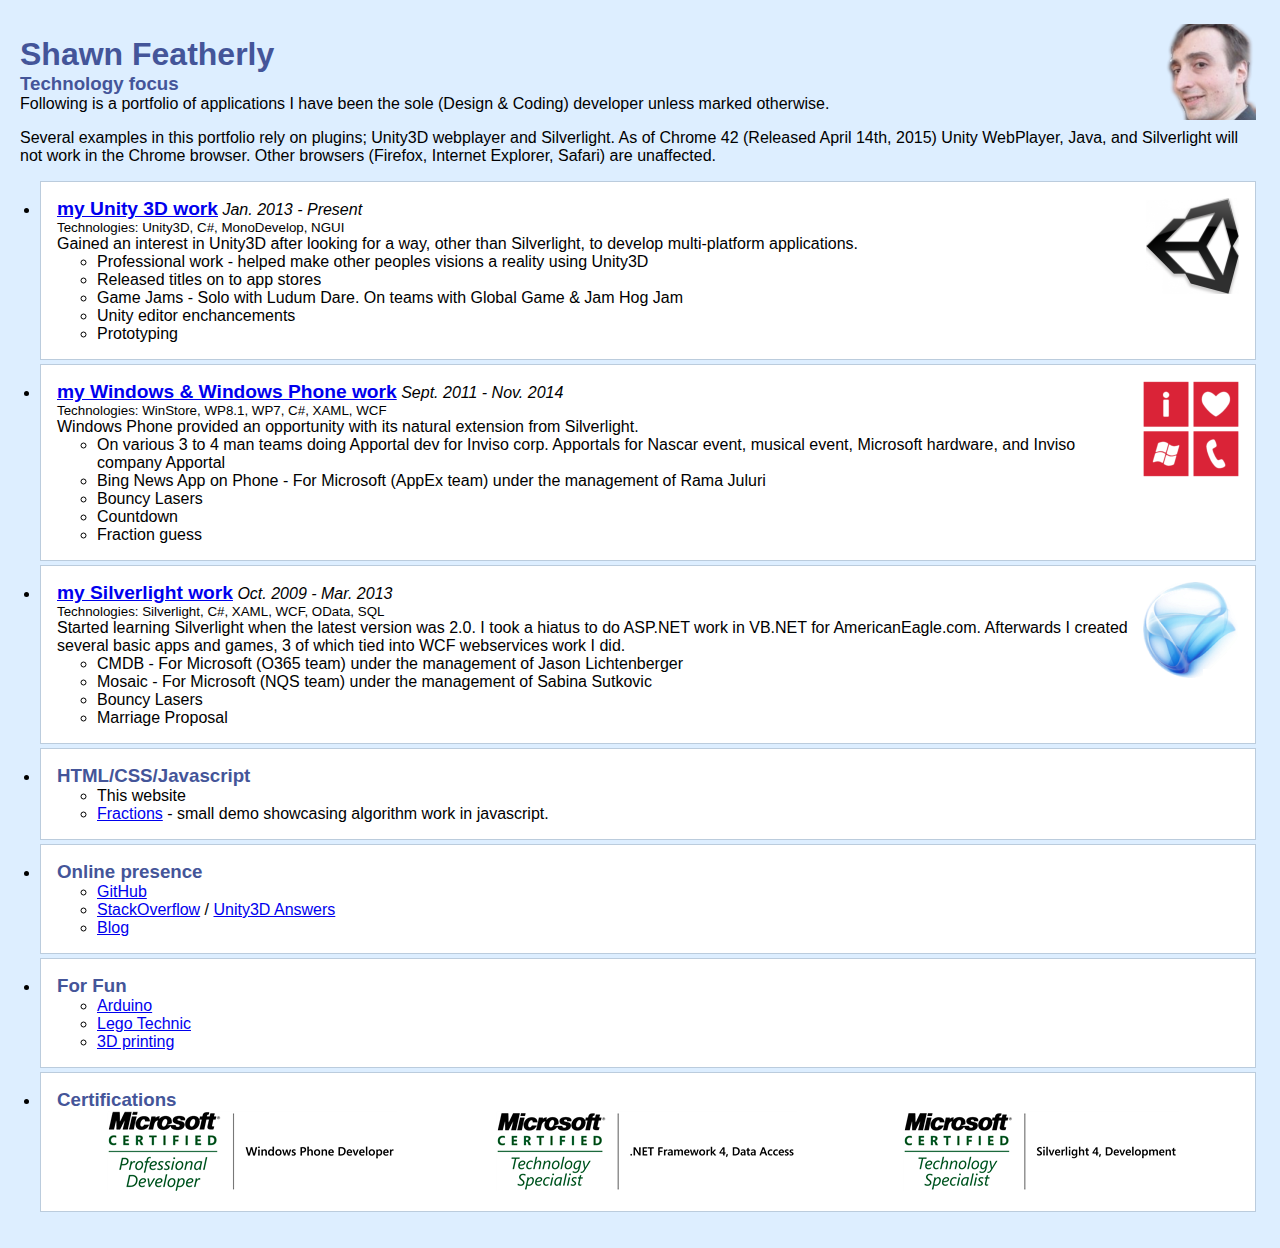
==== index.html @ 307e87ba "GlobalGameJam 2017 "Waves"" ====
﻿<!DOCTYPE HTML PUBLIC "-//W3C//DTD HTML 4.01 Transitional//EN"
        "http://www.w3.org/TR/html4/loose.dtd">
<html> 
<head> 
  <title>Shawn Featherly</title>
  <link type="text/css" rel="stylesheet" href="style.css">
  <meta http-equiv="Content-Type" content="text/html;charset=utf-8">
  <script><!--Begin Analytics-->
    (function(i,s,o,g,r,a,m){i['GoogleAnalyticsObject']=r;i[r]=i[r]||function(){
    (i[r].q=i[r].q||[]).push(arguments)},i[r].l=1*new Date();a=s.createElement(o),
    m=s.getElementsByTagName(o)[0];a.async=1;a.src=g;m.parentNode.insertBefore(a,m)
    })(window,document,'script','//www.google-analytics.com/analytics.js','ga');
    ga('create', 'UA-47555464-1', 'featherly.net');
    ga('send', 'pageview');
  </script><!--End Analytics-->
</head>

<body>
  <img class="logo" src="images/ShawnFeatherly.png" alt="Photo of Shawn Featherly">
  <p>
    <h1>Shawn Featherly</h1>
    <h3>Technology focus</h3>
    <!-- https://docs.google.com/document/d/1D4jhaSvDStlWErvJrpxNiSKnr5v4bPIxl4ML3D_ylL4 -->

  Following is a portfolio of applications I have been the sole (Design & Coding) developer unless marked otherwise.
  </p>

  <p>Several examples in this portfolio rely on plugins; Unity3D webplayer and Silverlight. As of Chrome 42 (Released April 14th, 2015) Unity WebPlayer, Java, and Silverlight will not work in the Chrome browser. Other browsers (Firefox, Internet Explorer, Safari) are unaffected.</p>
<ul class="root"> 
  <li> 
    <img class="logo" src="images/Unity3D.png" alt="Unity 3D logo">
    <a href="Unity3D.html">my Unity 3D work</a> <i>Jan. 2013 - Present</i><br />
    <sub>Technologies: Unity3D, C#, MonoDevelop, NGUI</sub><br />
    Gained an interest in Unity3D after looking for a way, other than Silverlight, to develop multi-platform applications.
    <ul> 
      <li>Professional work - helped make other peoples visions a reality using Unity3D</li> 
      <li>Released titles on to app stores</li>
      <li>Game Jams - Solo with Ludum Dare. On teams with Global Game & Jam Hog Jam</li>
      <li>Unity editor enchancements</li>
      <li>Prototyping</li> 
    </ul> 
  </li>

  <li> 
    <img class="logo" src="images/WindowsPhone.png" alt="I love Windows Phone logo">
    <a href="WindowsPhone.html">my Windows & Windows Phone work</a> <i>Sept. 2011 - Nov. 2014</i><br />
    <sub>Technologies: WinStore, WP8.1, WP7, C#, XAML, WCF</sub><br /> 
    Windows Phone provided an opportunity with its natural extension from Silverlight.
    <ul>
      <li>On various 3 to 4 man teams doing Apportal dev for Inviso corp. Apportals for Nascar event, musical event, Microsoft hardware, and Inviso company Apportal</li> 
      <li>Bing News App on Phone - For Microsoft (AppEx team) under the management of Rama Juluri</li> 
      <li>Bouncy Lasers</li> 
      <li>Countdown</li> 
      <li>Fraction guess</li> 
    </ul> 
  </li>

  <li>
    <img class="logo" src="images/Silverlight.png" alt="Silverlight logo">
    <a href="Silverlight.html">my Silverlight work</a> <i>Oct. 2009 - Mar. 2013</i><br />
    <sub>Technologies: Silverlight, C#, XAML, WCF, OData, SQL</sub><br />
    Started learning Silverlight when the latest version was 2.0. I took a hiatus to do ASP.NET work in VB.NET for AmericanEagle.com. Afterwards I created several basic apps and games, 3 of which tied into WCF webservices work I did.
    <ul> 
      <li>CMDB - For Microsoft (O365 team) under the management of Jason Lichtenberger</li>
      <li>Mosaic - For Microsoft (NQS team) under the management of Sabina Sutkovic</li>
      <li>Bouncy Lasers</li> 
      <li>Marriage Proposal</li>
    </ul> 
  </li>

  <li>
    <h3>HTML/CSS/Javascript</h3>
    <ul> 
      <li>This website</li>
      <li><a href="Javascript/Fractions.html">Fractions</a> - small demo showcasing algorithm work in javascript.</li> 
    </ul> 
  </li>

  <li>
    <h3>Online presence</h3>
    <ul> 
      <li><a href="https://github.com/Feddas">GitHub</a></li>
      <li><a href="http://stackoverflow.com/users/228738/shawnfeatherly">StackOverflow</a> / <a href="http://answers.unity3d.com/users/98288/shawnfeatherly.html">Unity3D Answers</a></li> 
      <li><a href="http://feddas.blogspot.com/">Blog</a></li>
    </ul> 
  </li>

  <li>
    <h3>For Fun</h3>
    <ul>
      <li><a href="http://fritzing.org/profiles/Feddas/">Arduino</a></li>
      <li><a href="https://rebrickable.com/mocs/Feddas/technicthomas">Lego Technic</a></li>
      <li><a href="http://www.thingiverse.com/thing:17820/">3D printing</a></li>
    </ul>
  </li>

  <li>
    <h3>Certifications</h3><br />
    <div class="third"><img src="images/LogoMcpdWinPhone.png" alt="MCPD for Windows Phone"></div>
    <div class="third"><img src="images/LogoMctsDataAccess.png" alt="MCTS for Data Access"></div>
    <div class="third"><img src="images/LogoMctsSilverlight.png" alt="MCTS for Silverlight"></div>
  </li>
</ul>
</body>
</html>
---- style.css ----
/* style.css - Shawn Featherlys' style sheet */

body {
  margin: 0;
  padding: 20px;
  font-family:Arial;
  color: black;
  background: #def;
}

h1,h2,h3,h4,h5,h6 { 
  color: #459;
  margin:0;
}

li > h3 {
  display: inline-block;
}

/* start: image styles
 */
img.logo {
  float: right;
  height: 96px;
}

body > img.logo {
  margin: 4px;
}

.third {
  text-align: center;
  display: inline-block;
  width: 33%;
  min-width: 290px; /* special case that matches the width of the cert images for better image wrapping */
}
/* end: image styles
 */

ul.root {
  margin-left: -1.5em;
}

ul.root > li {
  background: white;
  padding: 1em;
  margin: 4px;
  border: solid;
  border-width: 1px;
  border-color: #bcd;
}

ul.root > li > a:first-of-type { /* selector for item title */
  font-weight: bold;
  font-size: 120%;
  /* text-decoration: none; */
}
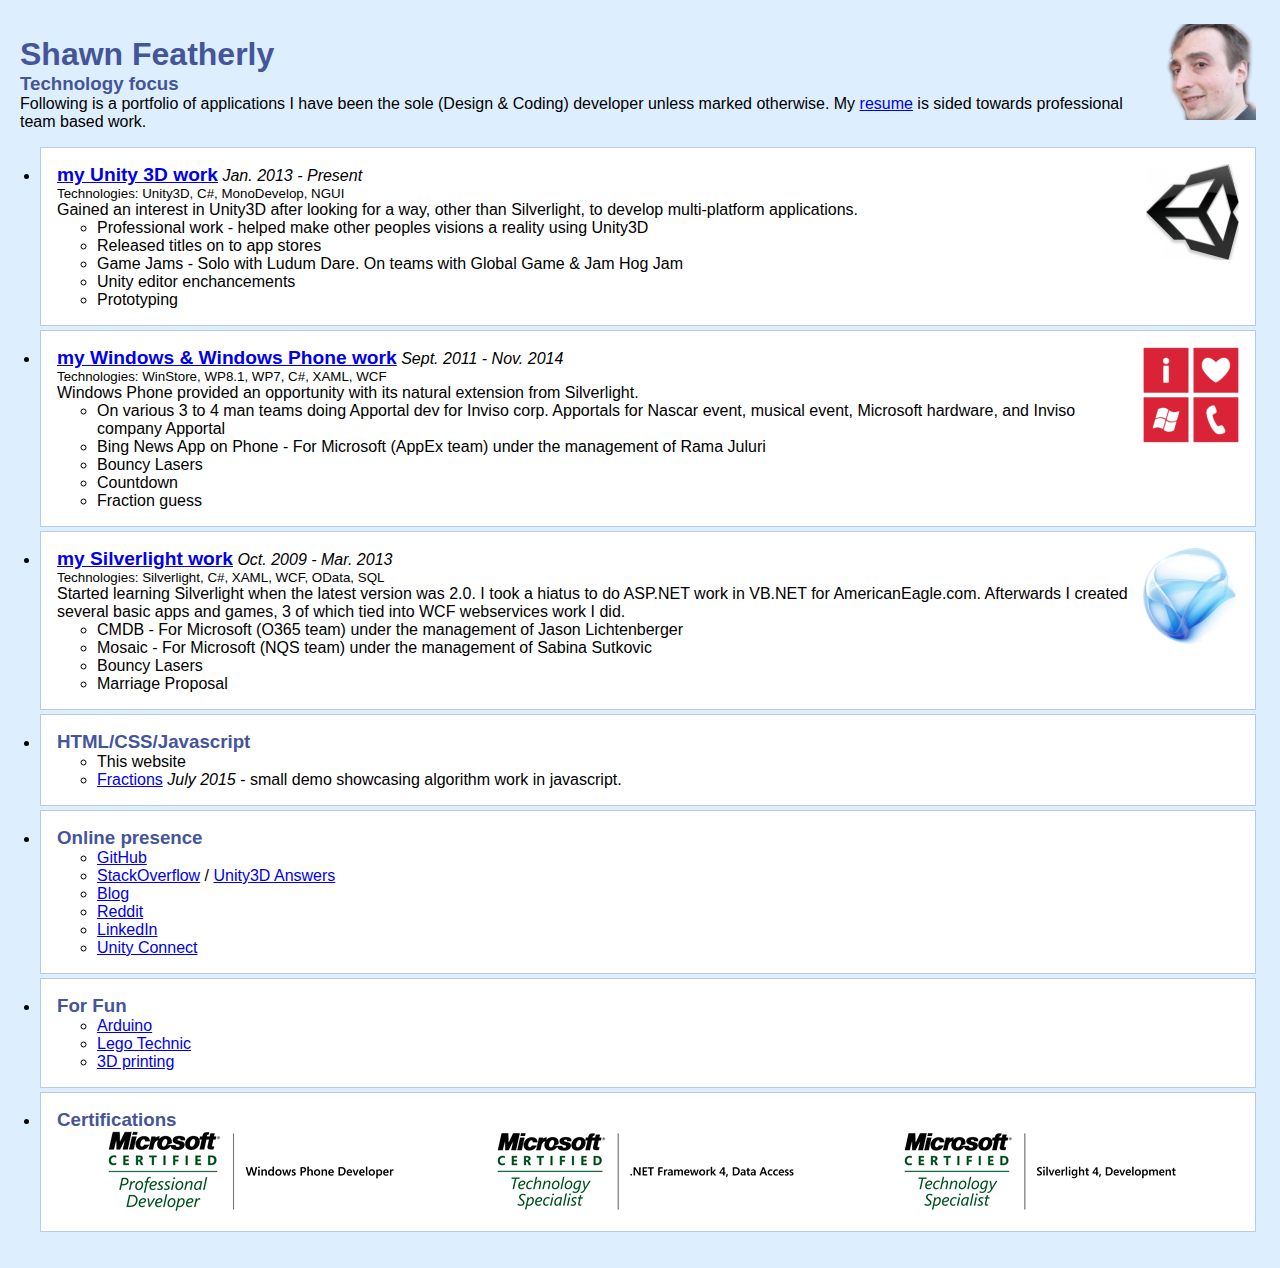
==== commit b029ab6a: "Link to Reddit profile and resume." ====
--- a/index.html
+++ b/index.html
@@ -22,10 +22,7 @@
     <h3>Technology focus</h3>
     <!-- https://docs.google.com/document/d/1D4jhaSvDStlWErvJrpxNiSKnr5v4bPIxl4ML3D_ylL4 -->
 
-  Following is a portfolio of applications I have been the sole (Design & Coding) developer unless marked otherwise.
-  </p>
-
-  <p>Several examples in this portfolio rely on plugins; Unity3D webplayer and Silverlight. As of Chrome 42 (Released April 14th, 2015) Unity WebPlayer, Java, and Silverlight will not work in the Chrome browser. Other browsers (Firefox, Internet Explorer, Safari) are unaffected.</p>
+  Following is a portfolio of applications I have been the sole (Design & Coding) developer unless marked otherwise. My <a href="https://docs.google.com/document/d/1D4jhaSvDStlWErvJrpxNiSKnr5v4bPIxl4ML3D_ylL4">resume</a> is sided towards professional team based work.</p>
 <ul class="root"> 
   <li> 
     <img class="logo" src="images/Unity3D.png" alt="Unity 3D logo">
@@ -72,7 +69,7 @@
     <h3>HTML/CSS/Javascript</h3>
     <ul> 
       <li>This website</li>
-      <li><a href="Javascript/Fractions.html">Fractions</a> - small demo showcasing algorithm work in javascript.</li> 
+      <li><a href="Javascript/Fractions.html">Fractions</a> <i>July 2015</i> - small demo showcasing algorithm work in javascript.</li> 
     </ul> 
   </li>
 
@@ -82,6 +79,9 @@
       <li><a href="https://github.com/Feddas">GitHub</a></li>
       <li><a href="http://stackoverflow.com/users/228738/shawnfeatherly">StackOverflow</a> / <a href="http://answers.unity3d.com/users/98288/shawnfeatherly.html">Unity3D Answers</a></li> 
       <li><a href="http://feddas.blogspot.com/">Blog</a></li>
+      <li><a href="https://www.reddit.com/u/Feddas">Reddit</a></li>
+      <li><a href="https://www.linkedin.com/in/shawnfeatherly/">LinkedIn</a></li>
+      <li><a href="https://connect.unity.com/u/581d239e32b306001b442903">Unity Connect</a></li>
     </ul> 
   </li>
 
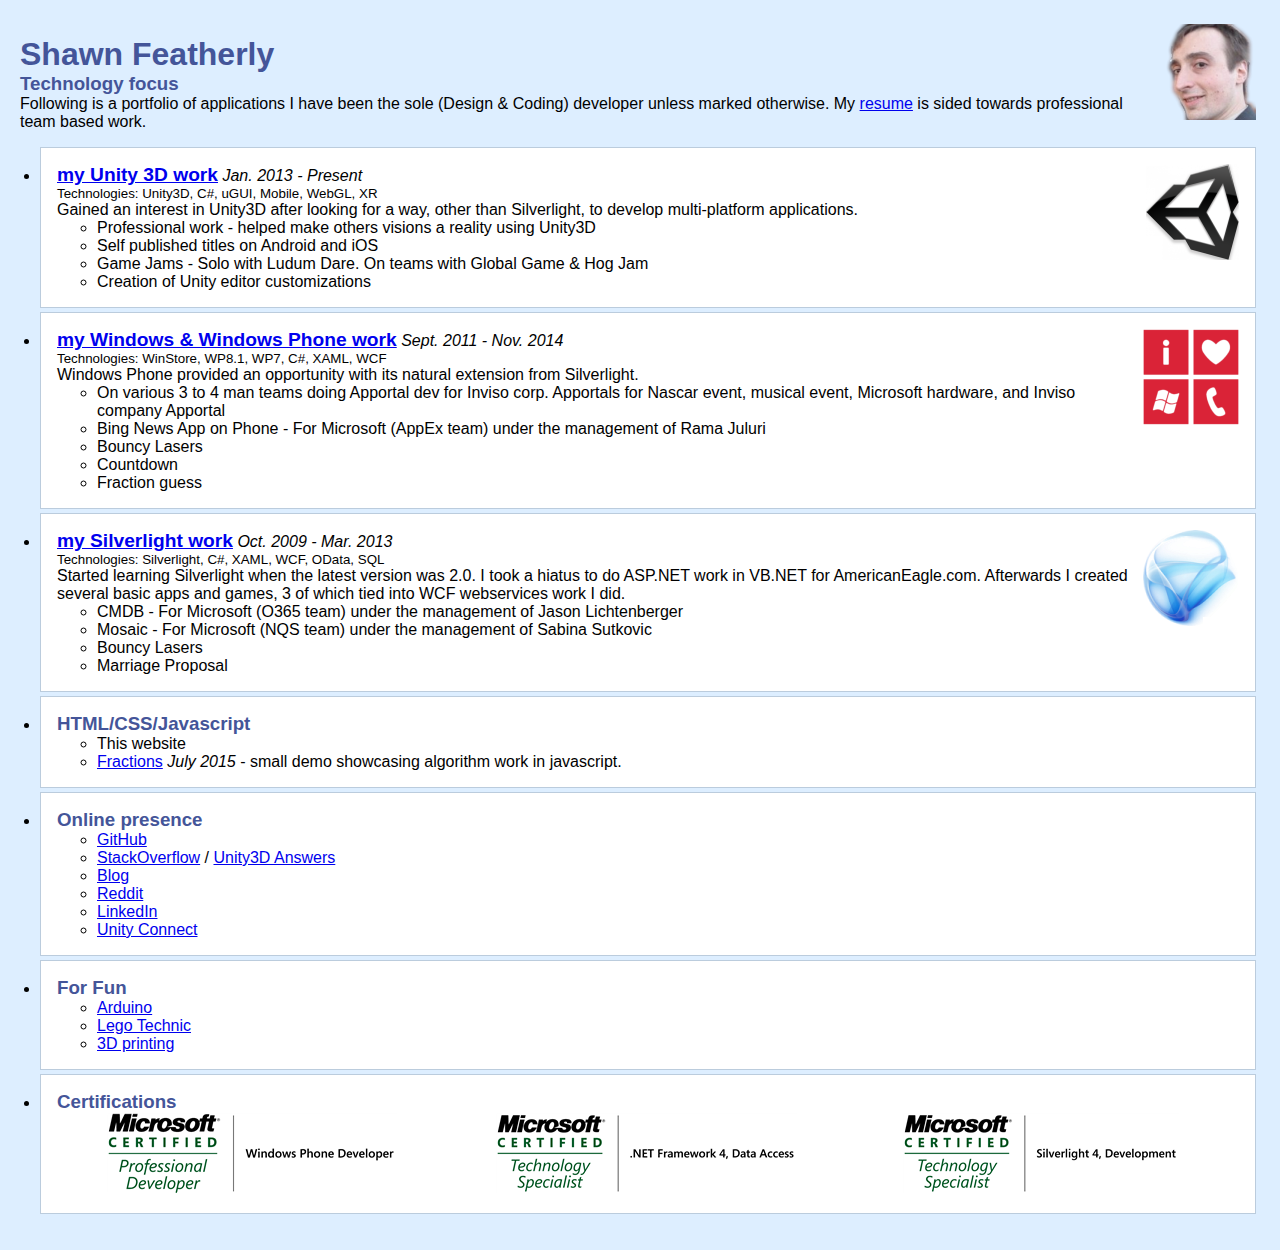
==== commit 7f428ff3: "GGJ2018 & 2019. Facebook Reality Labs." ====
--- a/index.html
+++ b/index.html
@@ -27,14 +27,13 @@
   <li> 
     <img class="logo" src="images/Unity3D.png" alt="Unity 3D logo">
     <a href="Unity3D.html">my Unity 3D work</a> <i>Jan. 2013 - Present</i><br />
-    <sub>Technologies: Unity3D, C#, MonoDevelop, NGUI</sub><br />
+    <sub>Technologies: Unity3D, C#, uGUI, Mobile, WebGL, XR</sub><br />
     Gained an interest in Unity3D after looking for a way, other than Silverlight, to develop multi-platform applications.
     <ul> 
-      <li>Professional work - helped make other peoples visions a reality using Unity3D</li> 
-      <li>Released titles on to app stores</li>
-      <li>Game Jams - Solo with Ludum Dare. On teams with Global Game & Jam Hog Jam</li>
-      <li>Unity editor enchancements</li>
-      <li>Prototyping</li> 
+      <li>Professional work - helped make others visions a reality using Unity3D</li> 
+      <li>Self published titles on Android and iOS</li>
+      <li>Game Jams - Solo with Ludum Dare. On teams with Global Game & Hog Jam</li>
+      <li>Creation of Unity editor customizations</li>
     </ul> 
   </li>
 
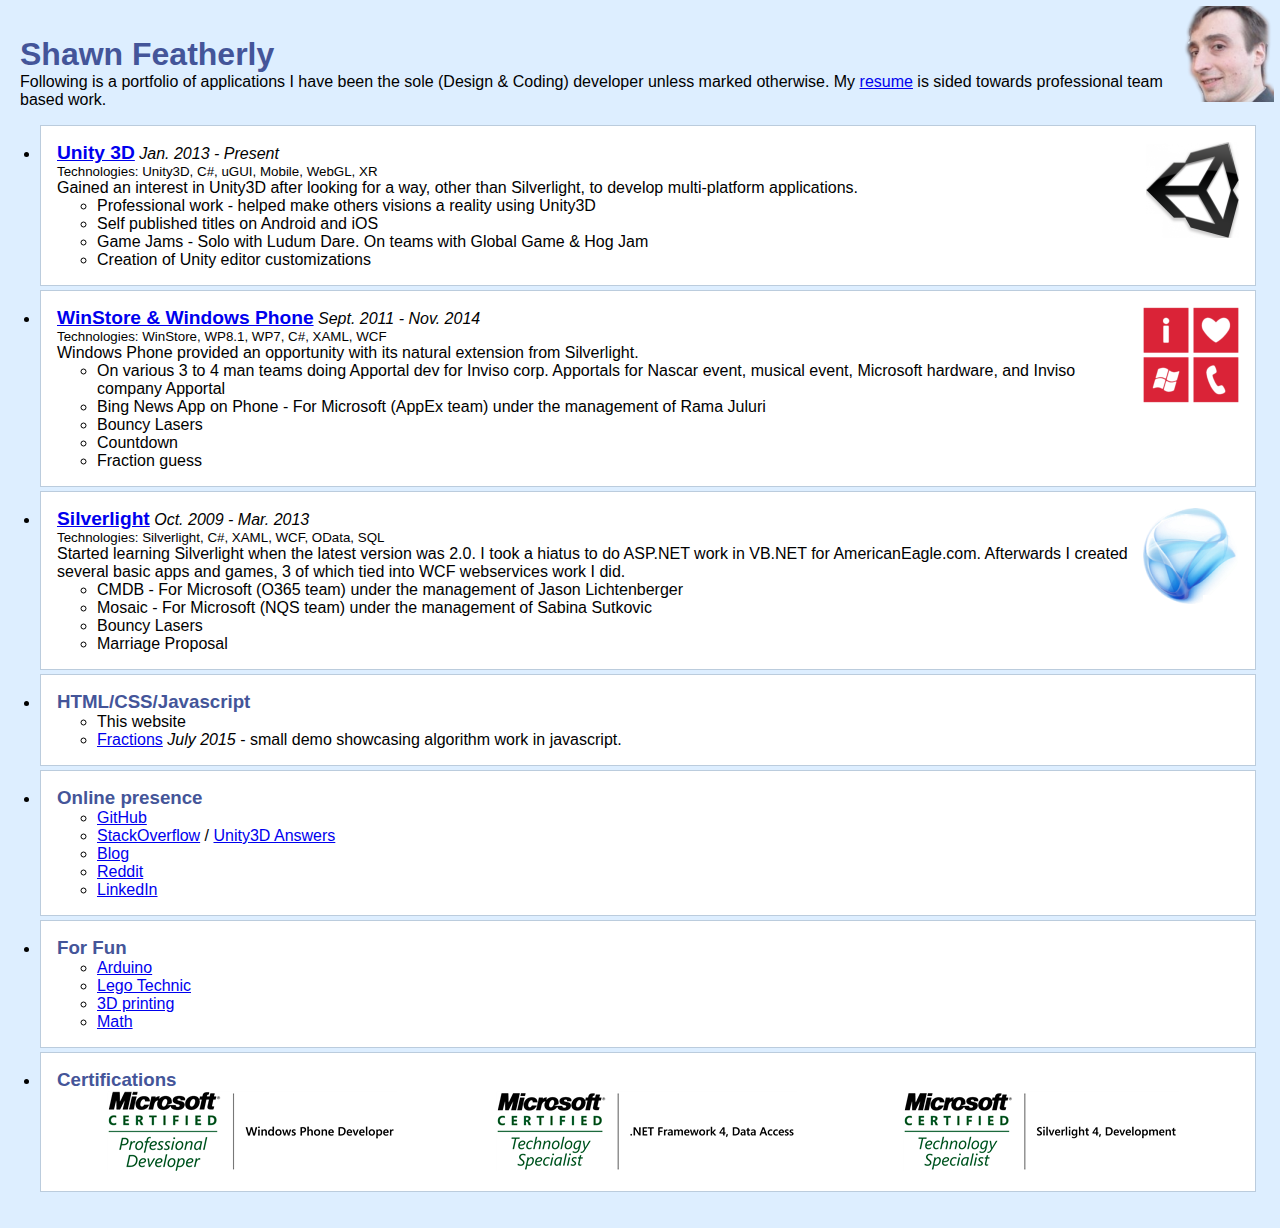
==== commit 4daffc23: "Succinct resume, Unity Connect removal, GeoGebra, & GGJ2021" ====
--- a/index.html
+++ b/index.html
@@ -16,17 +16,16 @@
 </head>
 
 <body>
-  <img class="logo" src="images/ShawnFeatherly.png" alt="Photo of Shawn Featherly">
-  <p>
-    <h1>Shawn Featherly</h1>
-    <h3>Technology focus</h3>
-    <!-- https://docs.google.com/document/d/1D4jhaSvDStlWErvJrpxNiSKnr5v4bPIxl4ML3D_ylL4 -->
-
-  Following is a portfolio of applications I have been the sole (Design & Coding) developer unless marked otherwise. My <a href="https://docs.google.com/document/d/1D4jhaSvDStlWErvJrpxNiSKnr5v4bPIxl4ML3D_ylL4">resume</a> is sided towards professional team based work.</p>
+<img class="logo" src="images/ShawnFeatherly.png" alt="Photo of Shawn Featherly">
+<p>
+  <h1>Shawn Featherly</h1>
+      Following is a portfolio of applications I have been the sole (Design & Coding) developer unless marked otherwise. My <a href="https://docs.google.com/document/d/1yTRT6lpFzhEsxJltH6hIbh0jOf8JAWy4QUTnMTr0YHs">resume</a> is sided towards professional team based work.
+</p>
+      
 <ul class="root"> 
   <li> 
     <img class="logo" src="images/Unity3D.png" alt="Unity 3D logo">
-    <a href="Unity3D.html">my Unity 3D work</a> <i>Jan. 2013 - Present</i><br />
+    <a href="Unity3D.html">Unity 3D</a> <i>Jan. 2013 - Present</i><br />
     <sub>Technologies: Unity3D, C#, uGUI, Mobile, WebGL, XR</sub><br />
     Gained an interest in Unity3D after looking for a way, other than Silverlight, to develop multi-platform applications.
     <ul> 
@@ -39,7 +38,7 @@
 
   <li> 
     <img class="logo" src="images/WindowsPhone.png" alt="I love Windows Phone logo">
-    <a href="WindowsPhone.html">my Windows & Windows Phone work</a> <i>Sept. 2011 - Nov. 2014</i><br />
+    <a href="WindowsPhone.html">WinStore & Windows Phone</a> <i>Sept. 2011 - Nov. 2014</i><br />
     <sub>Technologies: WinStore, WP8.1, WP7, C#, XAML, WCF</sub><br /> 
     Windows Phone provided an opportunity with its natural extension from Silverlight.
     <ul>
@@ -53,7 +52,7 @@
 
   <li>
     <img class="logo" src="images/Silverlight.png" alt="Silverlight logo">
-    <a href="Silverlight.html">my Silverlight work</a> <i>Oct. 2009 - Mar. 2013</i><br />
+    <a href="Silverlight.html">Silverlight</a> <i>Oct. 2009 - Mar. 2013</i><br />
     <sub>Technologies: Silverlight, C#, XAML, WCF, OData, SQL</sub><br />
     Started learning Silverlight when the latest version was 2.0. I took a hiatus to do ASP.NET work in VB.NET for AmericanEagle.com. Afterwards I created several basic apps and games, 3 of which tied into WCF webservices work I did.
     <ul> 
@@ -80,7 +79,7 @@
       <li><a href="http://feddas.blogspot.com/">Blog</a></li>
       <li><a href="https://www.reddit.com/u/Feddas">Reddit</a></li>
       <li><a href="https://www.linkedin.com/in/shawnfeatherly/">LinkedIn</a></li>
-      <li><a href="https://connect.unity.com/u/581d239e32b306001b442903">Unity Connect</a></li>
+      <!-- <li><a href="https://connect.unity.com/u/581d239e32b306001b442903">Unity Connect</a></li> deprecated, is now an auto ref to https://learn.unity.com/u/shawn-featherly -->
     </ul> 
   </li>
 
@@ -90,6 +89,7 @@
       <li><a href="http://fritzing.org/profiles/Feddas/">Arduino</a></li>
       <li><a href="https://rebrickable.com/mocs/Feddas/technicthomas">Lego Technic</a></li>
       <li><a href="http://www.thingiverse.com/thing:17820/">3D printing</a></li>
+      <li><a href="https://www.geogebra.org/m/p2dfmdg4">Math</a></li>
     </ul>
   </li>
 
--- a/style.css
+++ b/style.css
@@ -25,7 +25,7 @@
 }
 
 body > img.logo {
-  margin: 4px;
+  margin: -14px; /* minimize row height by countering body 20px padding */
 }
 
 .third {
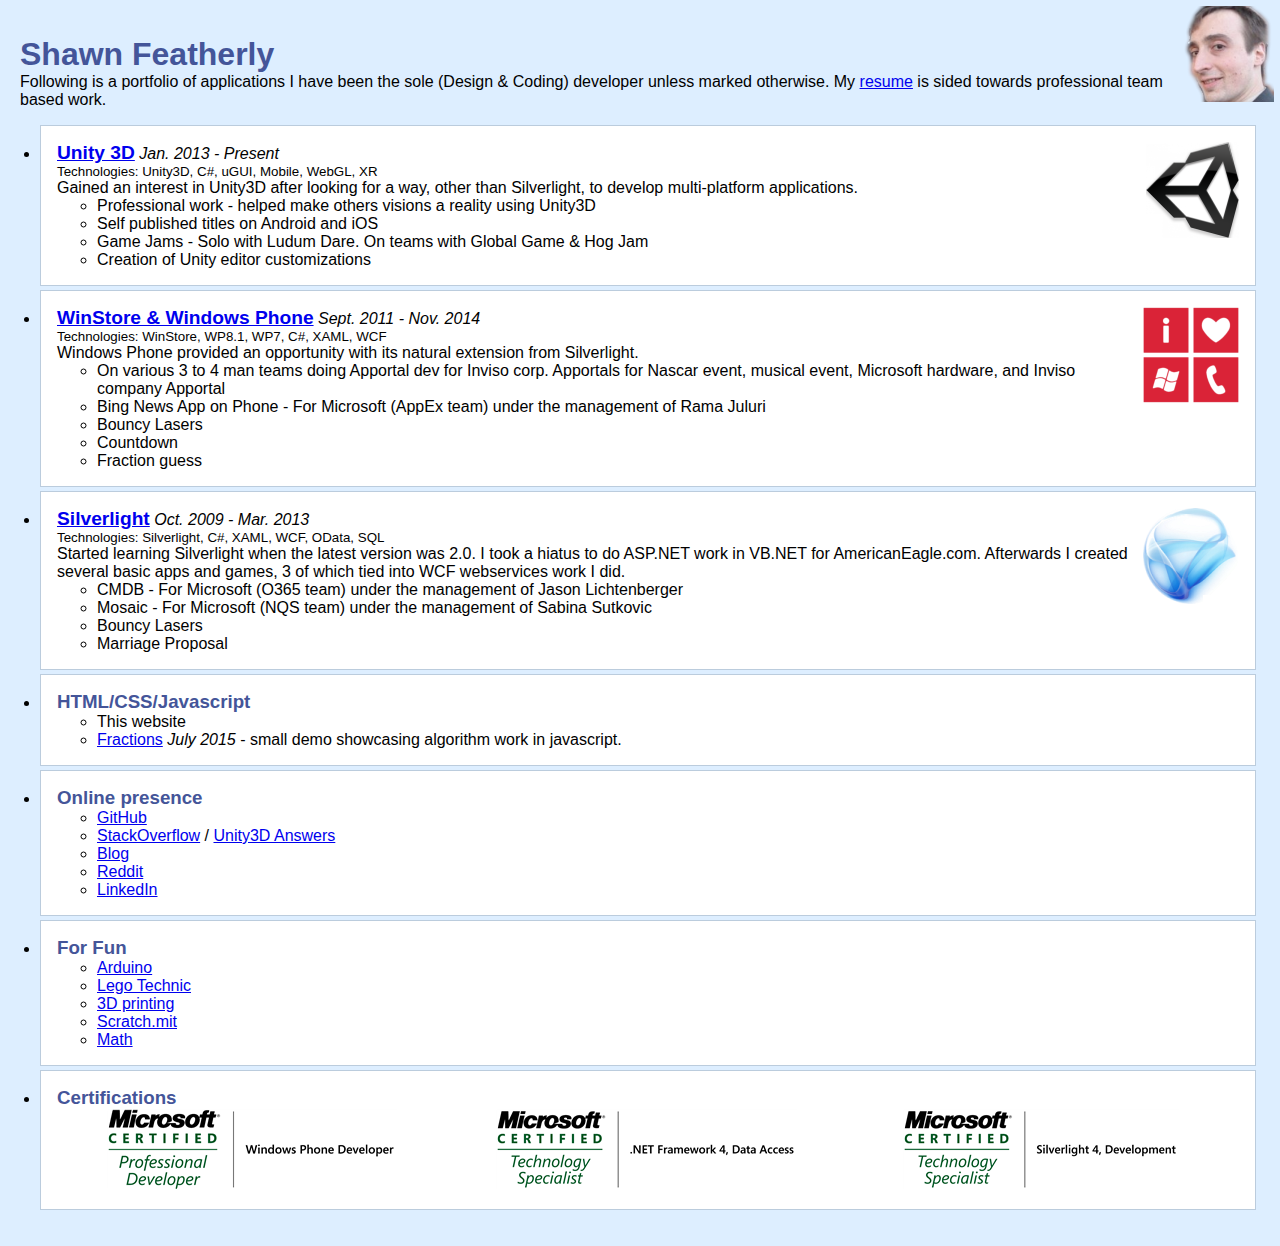
==== commit cfcf3de7: "BouncyLasers back on AppHarbor replacing Azure" ====
--- a/index.html
+++ b/index.html
@@ -89,6 +89,7 @@
       <li><a href="http://fritzing.org/profiles/Feddas/">Arduino</a></li>
       <li><a href="https://rebrickable.com/mocs/Feddas/technicthomas">Lego Technic</a></li>
       <li><a href="http://www.thingiverse.com/thing:17820/">3D printing</a></li>
+      <li><a href="https://scratch.mit.edu/users/ShawnFeatherly/">Scratch.mit</a></li>
       <li><a href="https://www.geogebra.org/m/p2dfmdg4">Math</a></li>
     </ul>
   </li>
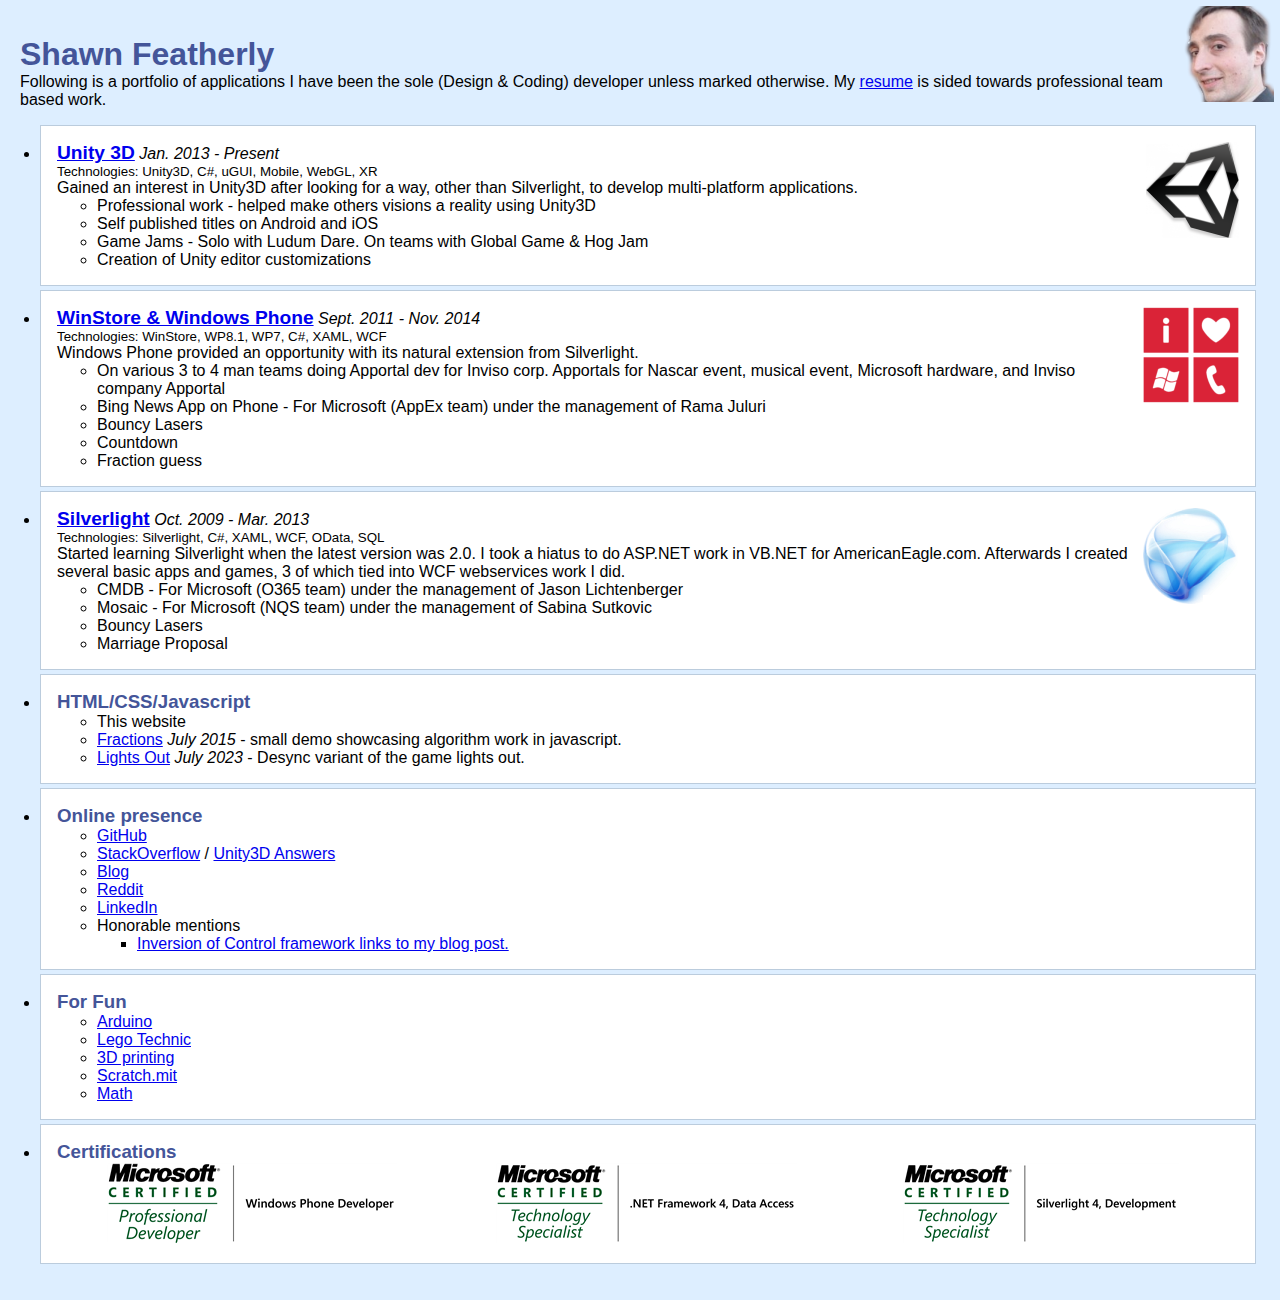
==== commit 8aeeb119: "Javascript Desync Lights Out. Touch Hero on github. Honorable mention on Strange IoC." ====
--- a/index.html
+++ b/index.html
@@ -68,6 +68,7 @@
     <ul> 
       <li>This website</li>
       <li><a href="Javascript/Fractions.html">Fractions</a> <i>July 2015</i> - small demo showcasing algorithm work in javascript.</li> 
+      <li><a href="Javascript/LightsOut/Desync.html">Lights Out</a> <i>July 2023</i> - Desync variant of the game lights out.</li>
     </ul> 
   </li>
 
@@ -80,6 +81,10 @@
       <li><a href="https://www.reddit.com/u/Feddas">Reddit</a></li>
       <li><a href="https://www.linkedin.com/in/shawnfeatherly/">LinkedIn</a></li>
       <!-- <li><a href="https://connect.unity.com/u/581d239e32b306001b442903">Unity Connect</a></li> deprecated, is now an auto ref to https://learn.unity.com/u/shawn-featherly -->
+      <li>Honorable mentions</li>
+      <ul>
+        <li><a href="http://strangeioc.github.io/strangeioc/resources.html">Inversion of Control framework links to my blog post.</a></li>
+      </ul>
     </ul> 
   </li>
 
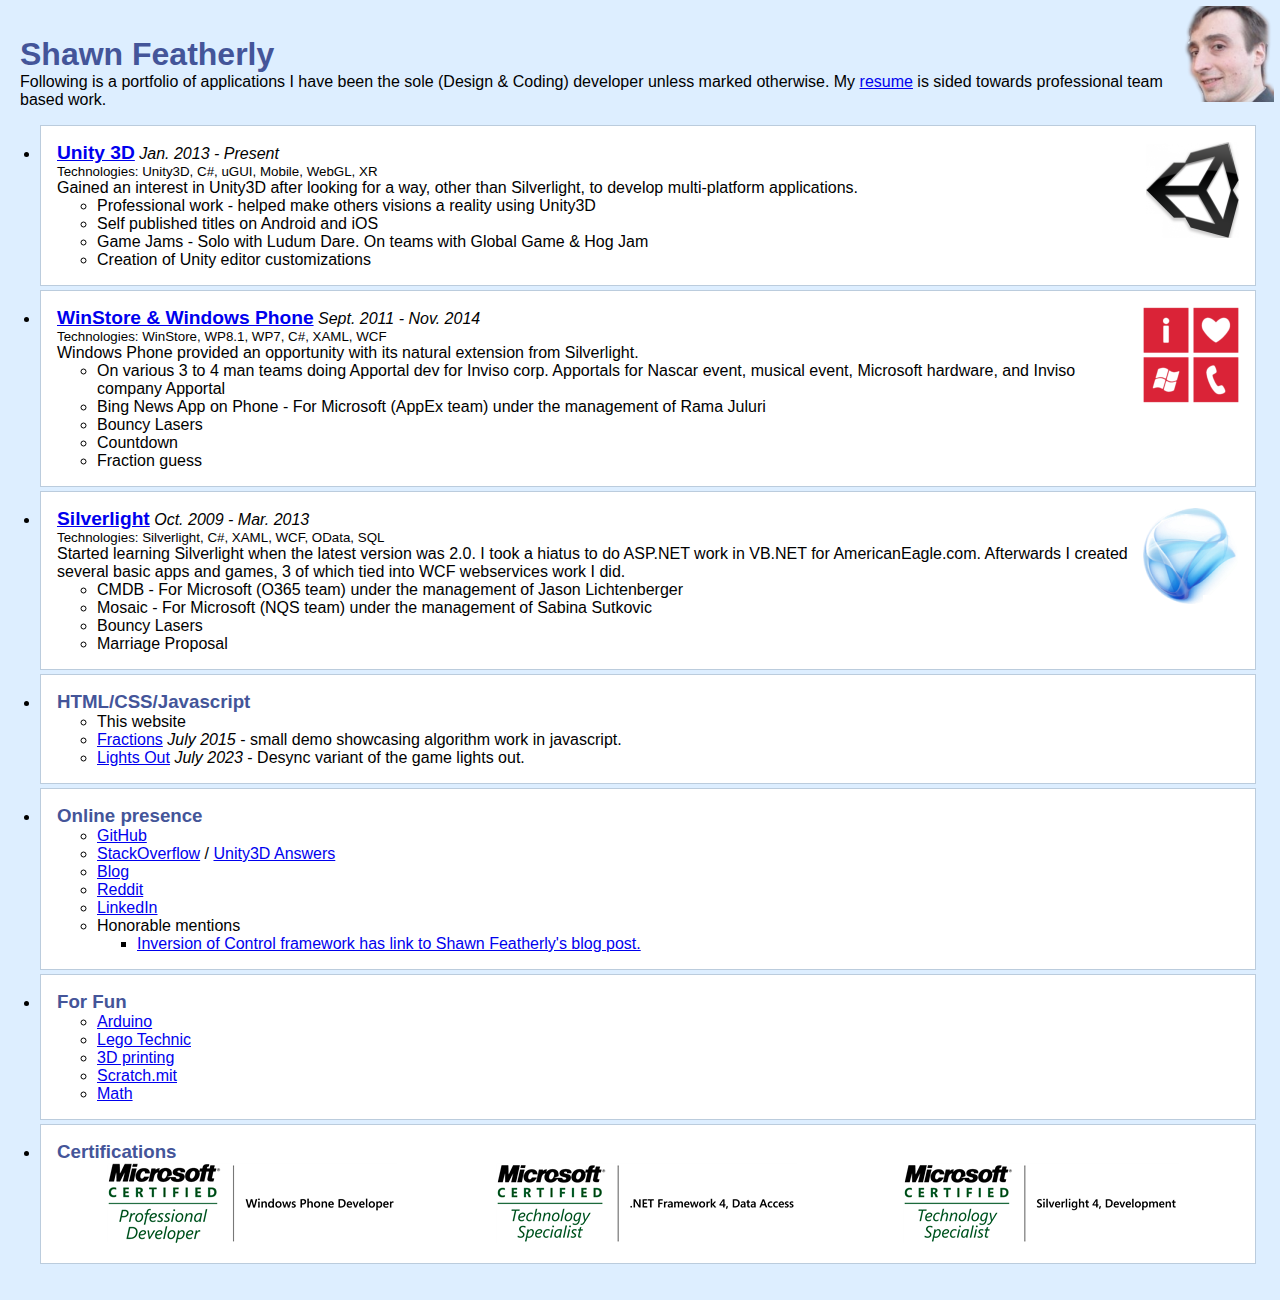
==== commit 0237840f: "Fixed dead links to unity answers and javascript lights out. Removed dead links for windows phone st" ====
--- a/index.html
+++ b/index.html
@@ -76,14 +76,14 @@
     <h3>Online presence</h3>
     <ul> 
       <li><a href="https://github.com/Feddas">GitHub</a></li>
-      <li><a href="http://stackoverflow.com/users/228738/shawnfeatherly">StackOverflow</a> / <a href="http://answers.unity3d.com/users/98288/shawnfeatherly.html">Unity3D Answers</a></li> 
+      <li><a href="http://stackoverflow.com/users/228738/shawnfeatherly">StackOverflow</a> / <a href="https://discussions.unity.com/u/shawnfeatherly">Unity3D Answers</a></li> 
       <li><a href="http://feddas.blogspot.com/">Blog</a></li>
       <li><a href="https://www.reddit.com/u/Feddas">Reddit</a></li>
       <li><a href="https://www.linkedin.com/in/shawnfeatherly/">LinkedIn</a></li>
       <!-- <li><a href="https://connect.unity.com/u/581d239e32b306001b442903">Unity Connect</a></li> deprecated, is now an auto ref to https://learn.unity.com/u/shawn-featherly -->
       <li>Honorable mentions</li>
       <ul>
-        <li><a href="http://strangeioc.github.io/strangeioc/resources.html">Inversion of Control framework links to my blog post.</a></li>
+        <li><a href="http://strangeioc.github.io/strangeioc/resources.html">Inversion of Control framework has link to Shawn Featherly's blog post.</a></li>
       </ul>
     </ul> 
   </li>
@@ -91,9 +91,9 @@
   <li>
     <h3>For Fun</h3>
     <ul>
-      <li><a href="http://fritzing.org/profiles/Feddas/">Arduino</a></li>
+      <li><a href="https://fritzing.org/projects/3-led-rotation">Arduino</a></li>
       <li><a href="https://rebrickable.com/mocs/Feddas/technicthomas">Lego Technic</a></li>
-      <li><a href="http://www.thingiverse.com/thing:17820/">3D printing</a></li>
+      <li><a href="https://www.thingiverse.com/feddas/designs">3D printing</a></li>
       <li><a href="https://scratch.mit.edu/users/ShawnFeatherly/">Scratch.mit</a></li>
       <li><a href="https://www.geogebra.org/m/p2dfmdg4">Math</a></li>
     </ul>
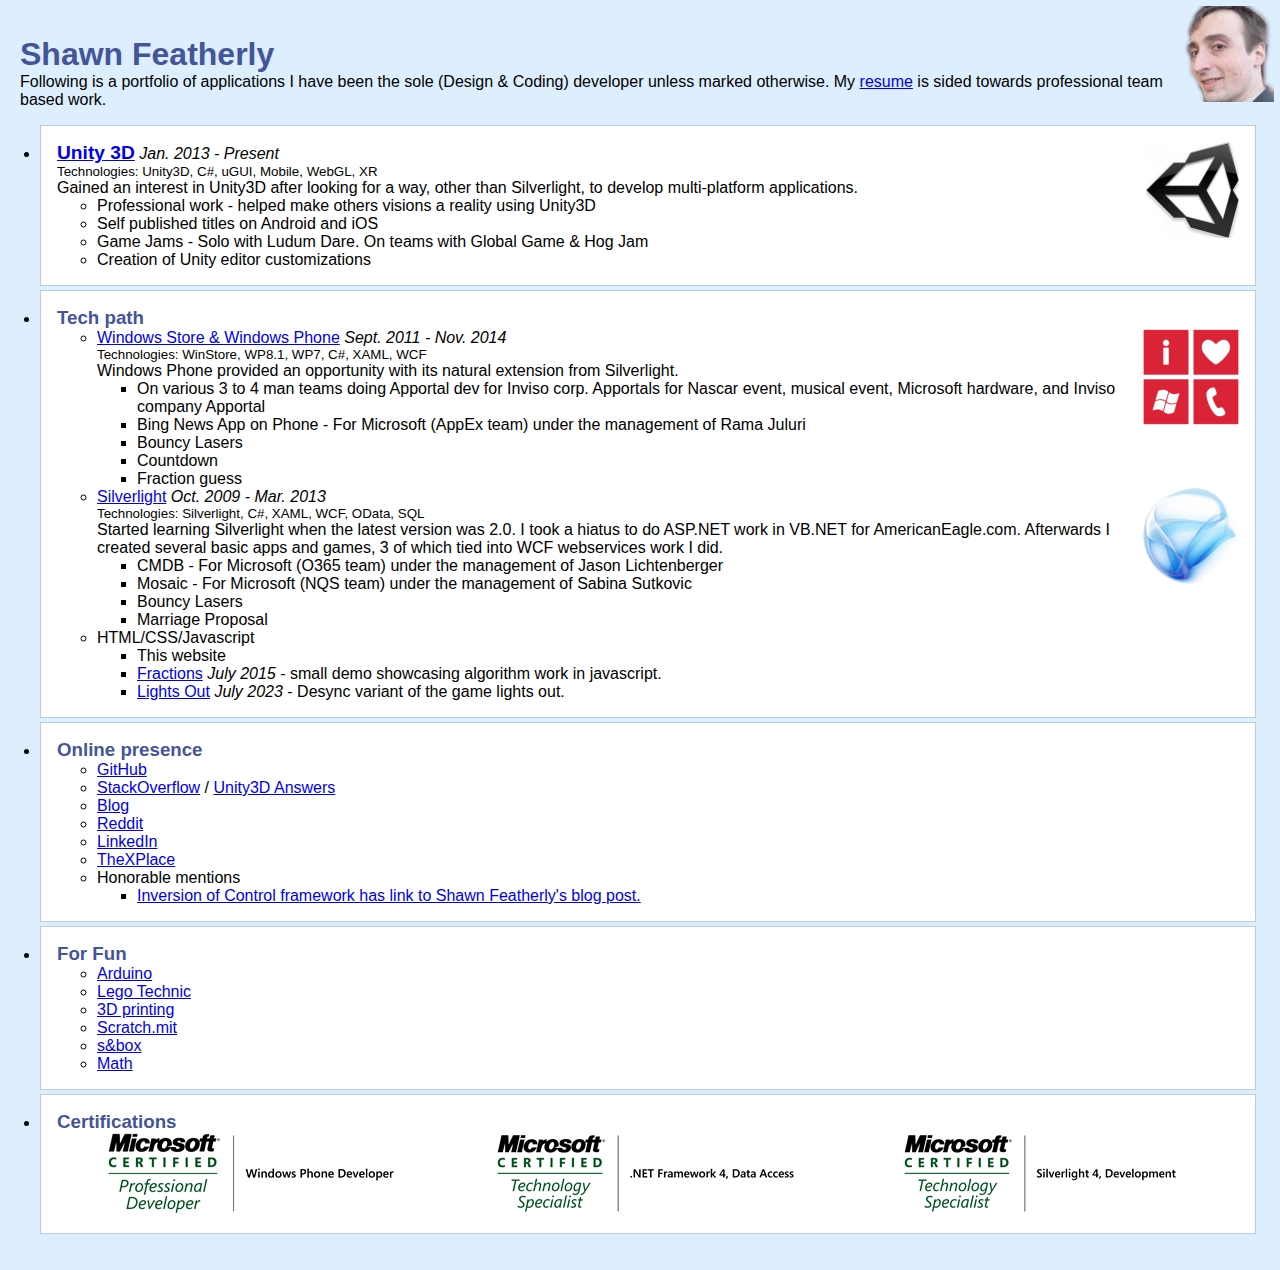
==== commit d4ab979e: "portfolio redirect to TheXPlace. Various updates to Unity3D.html." ====
--- a/index.html
+++ b/index.html
@@ -21,8 +21,8 @@
   <h1>Shawn Featherly</h1>
       Following is a portfolio of applications I have been the sole (Design & Coding) developer unless marked otherwise. My <a href="https://docs.google.com/document/d/1yTRT6lpFzhEsxJltH6hIbh0jOf8JAWy4QUTnMTr0YHs">resume</a> is sided towards professional team based work.
 </p>
-      
-<ul class="root"> 
+
+<ul class="root">
   <li> 
     <img class="logo" src="images/Unity3D.png" alt="Unity 3D logo">
     <a href="Unity3D.html">Unity 3D</a> <i>Jan. 2013 - Present</i><br />
@@ -36,9 +36,12 @@
     </ul> 
   </li>
 
+  <li>
+    <h3>Tech path</h3>
+    <ul>
   <li> 
     <img class="logo" src="images/WindowsPhone.png" alt="I love Windows Phone logo">
-    <a href="WindowsPhone.html">WinStore & Windows Phone</a> <i>Sept. 2011 - Nov. 2014</i><br />
+    <a href="WindowsPhone.html">Windows Store & Windows Phone</a> <i>Sept. 2011 - Nov. 2014</i><br />
     <sub>Technologies: WinStore, WP8.1, WP7, C#, XAML, WCF</sub><br /> 
     Windows Phone provided an opportunity with its natural extension from Silverlight.
     <ul>
@@ -64,12 +67,14 @@
   </li>
 
   <li>
-    <h3>HTML/CSS/Javascript</h3>
+    HTML/CSS/Javascript
     <ul> 
       <li>This website</li>
       <li><a href="Javascript/Fractions.html">Fractions</a> <i>July 2015</i> - small demo showcasing algorithm work in javascript.</li> 
       <li><a href="Javascript/LightsOut/Desync.html">Lights Out</a> <i>July 2023</i> - Desync variant of the game lights out.</li>
     </ul> 
+  </li>
+    </ul>
   </li>
 
   <li>
@@ -80,6 +85,7 @@
       <li><a href="http://feddas.blogspot.com/">Blog</a></li>
       <li><a href="https://www.reddit.com/u/Feddas">Reddit</a></li>
       <li><a href="https://www.linkedin.com/in/shawnfeatherly/">LinkedIn</a></li>
+      <li><a href="https://app.thexplace.ai/app/talent/Shawn_Featherly">TheXPlace</a></li>
       <!-- <li><a href="https://connect.unity.com/u/581d239e32b306001b442903">Unity Connect</a></li> deprecated, is now an auto ref to https://learn.unity.com/u/shawn-featherly -->
       <li>Honorable mentions</li>
       <ul>
@@ -95,6 +101,7 @@
       <li><a href="https://rebrickable.com/mocs/Feddas/technicthomas">Lego Technic</a></li>
       <li><a href="https://www.thingiverse.com/feddas/designs">3D printing</a></li>
       <li><a href="https://scratch.mit.edu/users/ShawnFeatherly/">Scratch.mit</a></li>
+      <li><a href="https://sbox.game/feddas">s&box</a></li>
       <li><a href="https://www.geogebra.org/m/p2dfmdg4">Math</a></li>
     </ul>
   </li>
